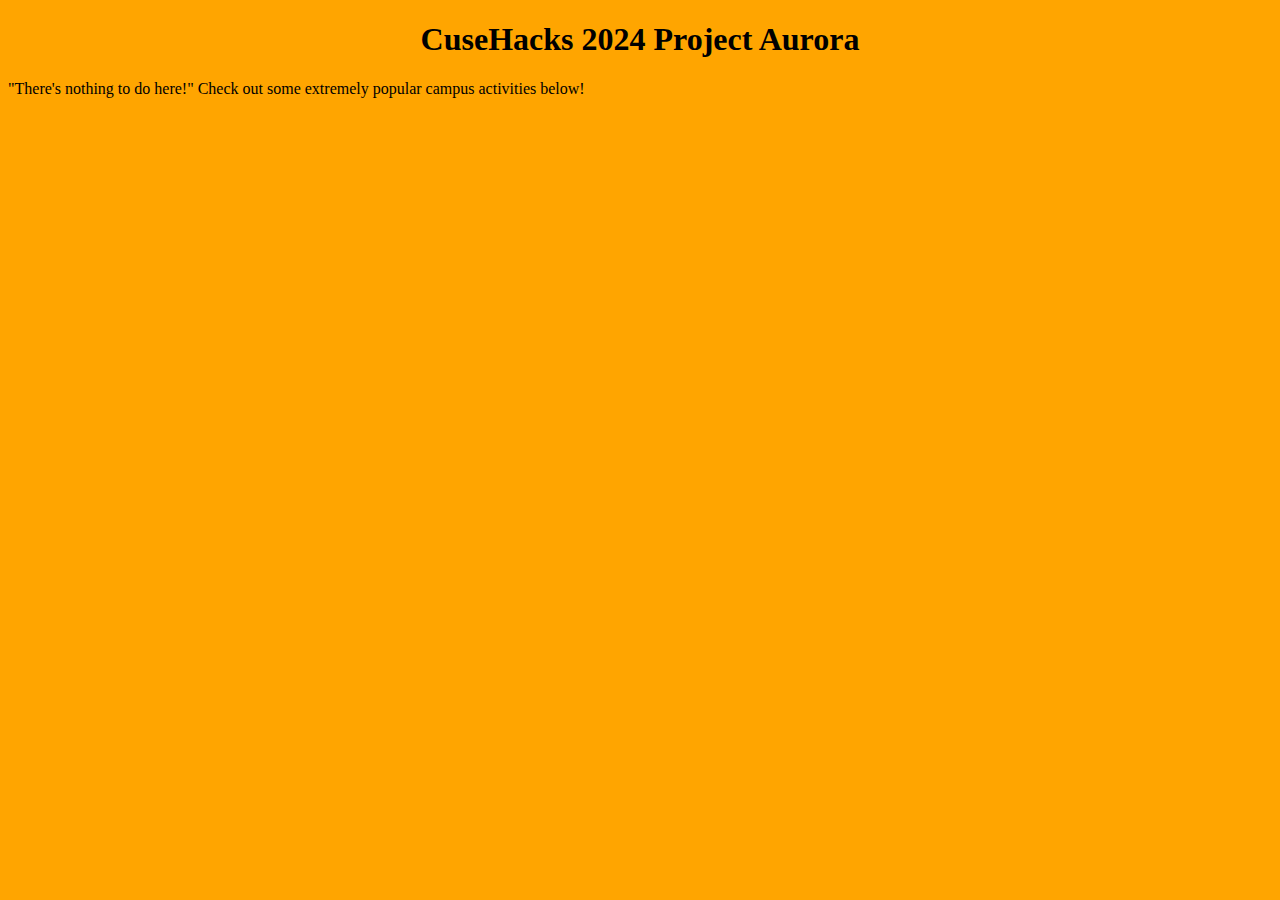
==== index.html @ 9d7f0364 "Add files via upload" ====
<!DOCTYPE html>
<html>

<head>
    <style>
.topnav {
    height: 50px;
    width: 10px;
    position: fixed;
    background-color: white;
    overflow: hidden;
}

body {
    background-color: orange;
    margin: 2
}

h1 {
    text-align: center;
    color: black;
    font-size: 46;
}

p1 {
    text-align: center;
}
</style>
</head>

<!-------website that promotes getting engaged with the entire Syracuse and SU and NYS community that SU couldn't do!!!-->
<body>
    <h1>CuseHacks 2024 Project Aurora</h1>
    <p1>"There's nothing to do here!" Check out some extremely popular campus activities below!</p1>
    <!----display a list of activities witha  clickable image-->

    <script>
        function searchBar(){
            
        }
        function = displayPopularActivities(){

        }

    </script>

</body>
</html>
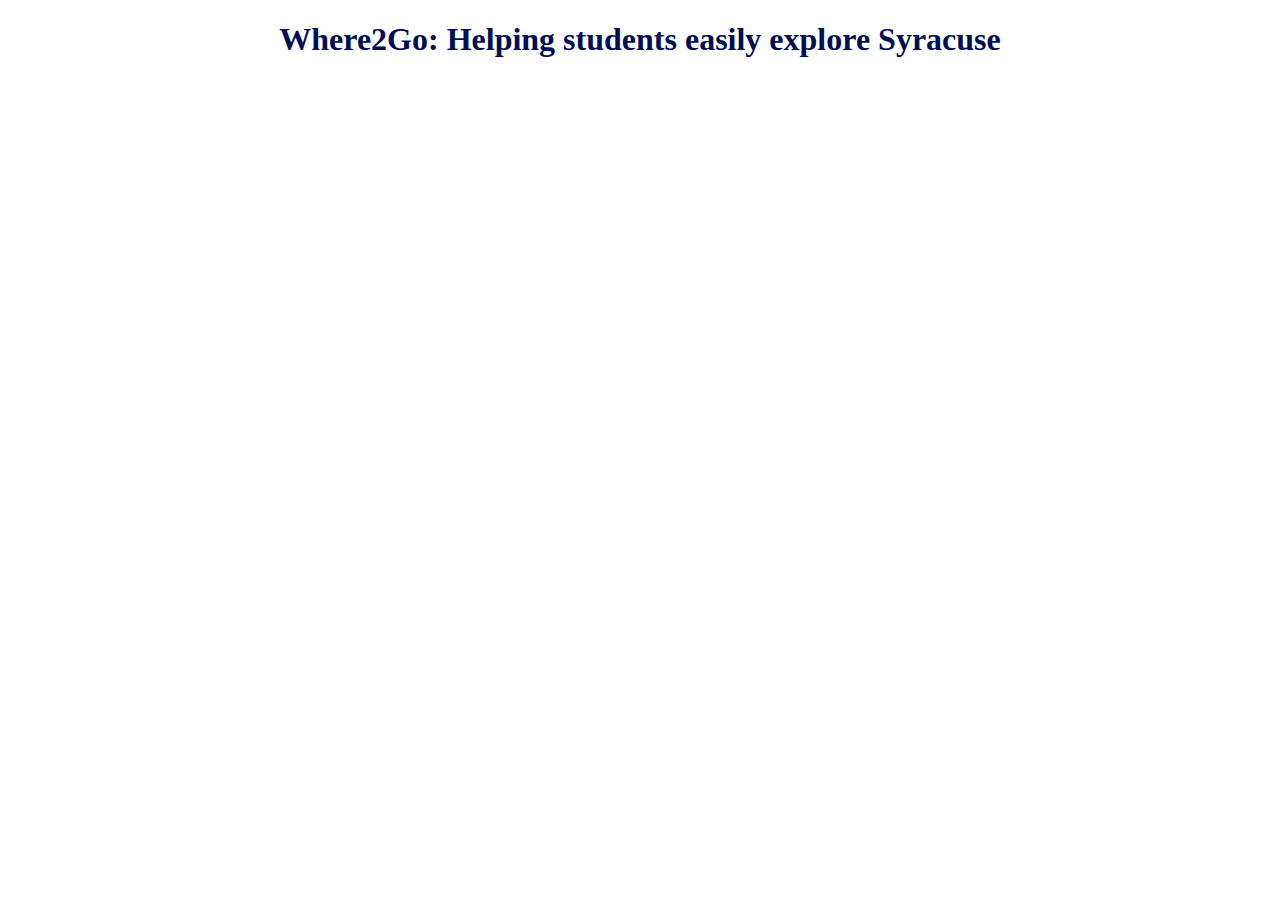
==== commit 29375c77: "Add files via upload" ====
--- a/index.html
+++ b/index.html
@@ -1,48 +1,22 @@
 <!DOCTYPE html>
+<!--Special Thanks to W3 Schools!!!-->
+
 <html>
+<head>
+  <link rel="stylesheet" href="where2go.css"
+</head>
 
-<head>
-    <style>
-.topnav {
-    height: 50px;
-    width: 10px;
-    position: fixed;
-    background-color: white;
-    overflow: hidden;
-}
 
-body {
-    background-color: orange;
-    margin: 2
-}
-
-h1 {
-    text-align: center;
-    color: black;
-    font-size: 46;
-}
-
-p1 {
-    text-align: center;
-}
-</style>
-</head>
 
 <!-------website that promotes getting engaged with the entire Syracuse and SU and NYS community that SU couldn't do!!!-->
 <body>
-    <h1>CuseHacks 2024 Project Aurora</h1>
-    <p1>"There's nothing to do here!" Check out some extremely popular campus activities below!</p1>
+    <h1>Where2Go: Helping students easily explore Syracuse </h1>
     <!----display a list of activities witha  clickable image-->
 
-    <script>
-        function searchBar(){
-            
-        }
-        function = displayPopularActivities(){
 
-        }
 
-    </script>
+  <!---JavaScript events listing--->
+    <script>src="events.js"></script>
 
 </body>
 </html>--- a/where2go.css
+++ b/where2go.css
@@ -0,0 +1,125 @@
+<style>
+.header {
+    height:200px;
+    top:0;
+    left:0;
+    width:100%;
+    max-width: fit-content;
+    position: sticky;
+    background: white;
+    text-align: right;
+    padding: 10px 16px;
+}
+
+
+.left_sidenav {
+    height: 1000px;
+    width: 15%;
+    position: fixed;
+    top: 125px;
+    left: 0;
+    bottom: 0;
+    background-color: rgb(255, 233, 233);
+    overflow-x: hidden;
+    padding: 10px;
+
+}
+
+/* Side navigation links */
+.sidenav a {
+    color: white;
+    padding: 16px;
+    text-decoration: none;
+    display: block;
+  }
+
+.right_sidenav {
+    height: 1000px;
+    width: 20%;
+    position: fixed;
+    top: 125px;
+    right: 0;
+    bottom: 0;
+    background-color: rgb(255, 233, 233);
+    overflow-x: hidden;
+    padding: 10px;
+
+}
+
+.center_nav{
+    background-color: gray;
+    position: fixed;
+    bottom: 0;
+    top: 125px;
+    left: 125px;
+}
+  
+
+.footer {
+    position: fixed;
+    left:0;
+    bottom: 0;
+    width: 100%;
+
+    background-color: rgb(255, 194, 82);
+    padding: 5px;
+    text-align: center;
+}
+
+
+
+
+
+
+
+
+/*RSS Feed that displays every event in the SU and CNY area - 
+nothing outside of there we want you to enjoy CNY
+I want to focus on CNY and show others the beauty of this area!
+*/
+
+.recommended-events{
+    font-size: 24;
+    background-color: aquamarine;
+    padding-inline: 20px;
+}
+
+
+.rss{
+}
+
+
+.map {
+    height: 100%;
+
+}
+
+
+
+body {
+    font-family: :Verdana, Geneva, Tahoma, sans-serif;
+    background-color: white;
+    margin: 4;
+}
+
+h1 {
+    text-align: center;
+    color: #000E54;
+    font-size: 46;
+    font: Verdana;
+}
+
+h2 {
+    font: Verdana;
+    color: #000E54;
+    text-align: center;
+}
+
+p {
+    font: sans-serif;
+    text-align: center;
+    font-size: 40;
+    color: #000E54;
+}
+
+
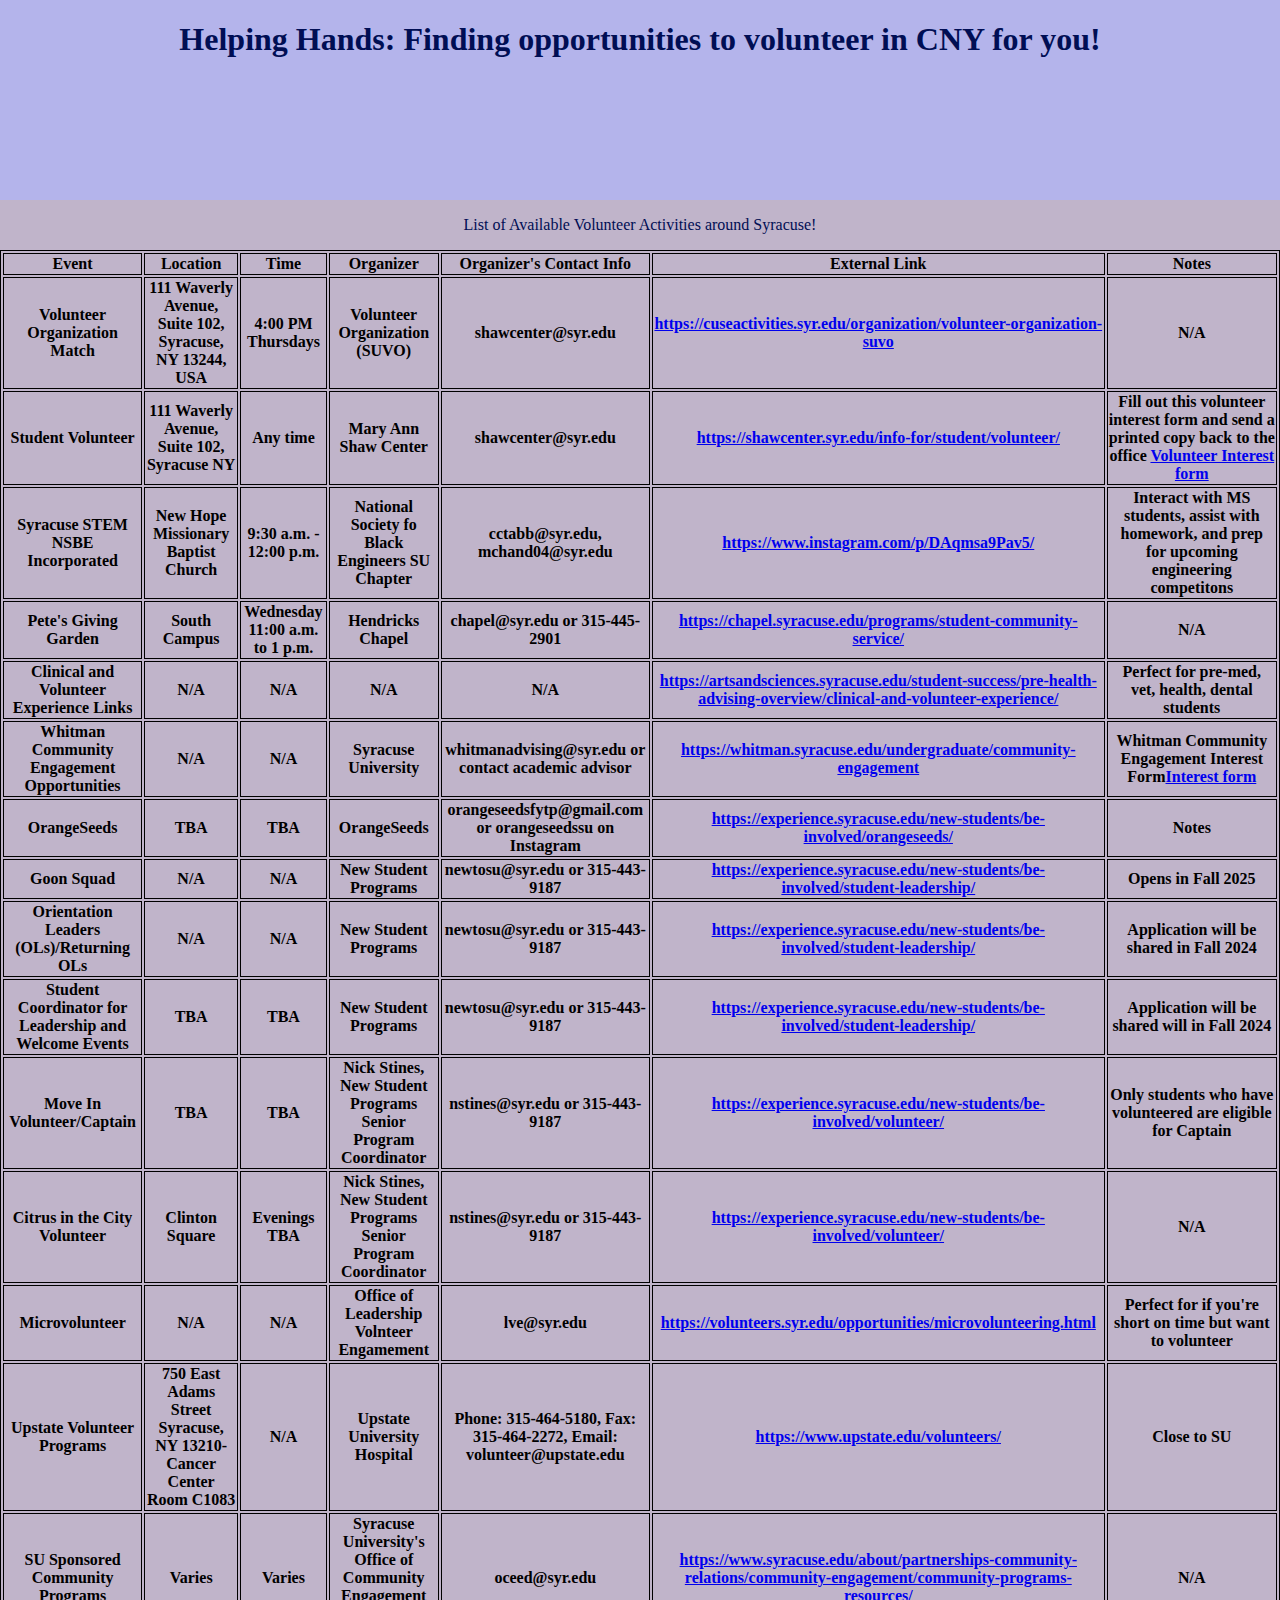
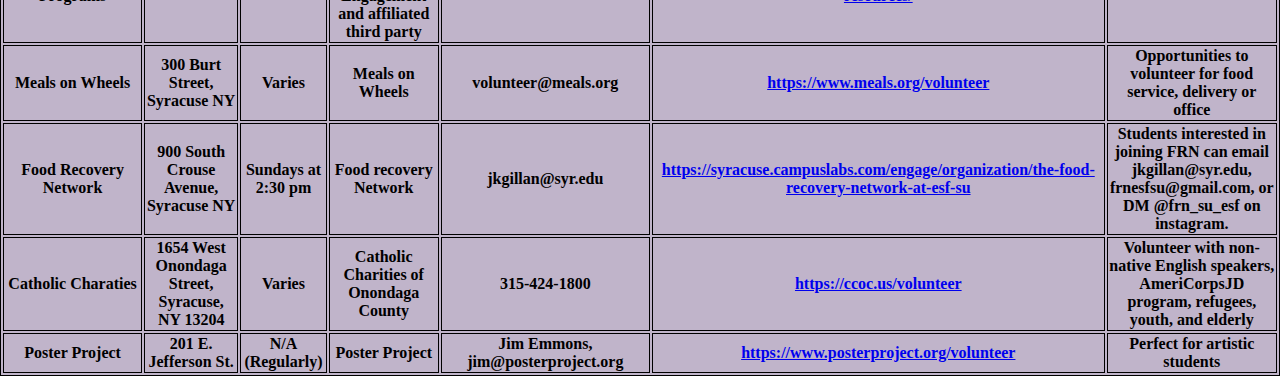
==== commit 7dd2af89: "Update index.html" ====
--- a/index.html
+++ b/index.html
@@ -1,22 +1,221 @@
+<!----Category 2: Commununity Engagement and Volununteerism-->
+
 <!DOCTYPE html>
 <!--Special Thanks to W3 Schools!!!-->
 
 <html>
+<meta charset="utf-8">
 <head>
-  <link rel="stylesheet" href="where2go.css"
+    <link rel="stylesheet" href="helpinghands.css">
+    <title>Helping Hands</title>
 </head>
-
-
-
-<!-------website that promotes getting engaged with the entire Syracuse and SU and NYS community that SU couldn't do!!!-->
+<style>
+table, th, td {
+  border:1px solid black;
+}
+</style>
+
 <body>
-    <h1>Where2Go: Helping students easily explore Syracuse </h1>
-    <!----display a list of activities witha  clickable image-->
-
-
-
-  <!---JavaScript events listing--->
-    <script>src="events.js"></script>
+
+
+    <!---essential div classes-->
+
+    <!----header-->
+    <div class="header">
+        <h1>Helping Hands: Finding opportunities to volunteer in CNY for you!</h1>        
+    </div>
+
+
+    <p>List of Available Volunteer Activities around Syracuse!</p>
+   
+
+    <!----Center of map that shows you a list of recommended events-->
+
+    <table style="width:100%">
+        <tr>
+                <th>Event</th>
+                <th>Location</th>
+                <th>Time</th>
+                <th>Organizer</th>
+                <th>Organizer's Contact Info</th>
+                <th>External Link</th>
+                <th>Notes</th>
+
+        </tr>
+        <tr>
+                <th>Volunteer Organization Match</th>
+                <th>111 Waverly Avenue, Suite 102, Syracuse, NY 13244, USA</th>
+                <th>4:00 PM Thursdays</th>
+                <th>Volunteer Organization (SUVO)</th>
+                <th>shawcenter@syr.edu</th>
+                <th><a href="https://cuseactivities.syr.edu/organization/volunteer-organization-suvo">https://cuseactivities.syr.edu/organization/volunteer-organization-suvo</a></th>
+                <th>N/A</th>
+        </tr>
+        <tr>
+                <th>Student Volunteer</th>
+                <th>111 Waverly Avenue, Suite 102, Syracuse NY</th>
+                <th>Any time</th>
+                <th>Mary Ann Shaw Center</th>
+                <th>shawcenter@syr.edu</th>
+                <th><a href="https://shawcenter.syr.edu/info-for/student/volunteer/">https://shawcenter.syr.edu/info-for/student/volunteer/</a></th>
+                <th>Fill out this volunteer interest form and send a printed copy back to the office <a href="https://shawcenter.syr.edu/wp-content/uploads/2012/08/Volunteer-Interest-Form-Fall-2022.pdf">Volunteer Interest form</a></th>
+        </tr>
+        <tr>
+                <th>Syracuse STEM NSBE Incorporated</th>
+                <th>New Hope Missionary Baptist Church</th>
+                <th>9:30 a.m. - 12:00 p.m.</th>
+                <th>National Society fo Black Engineers SU Chapter</th>
+                <th>cctabb@syr.edu, mchand04@syr.edu</th>
+                <th><a href="https://www.instagram.com/p/DAqmsa9Pav5/">https://www.instagram.com/p/DAqmsa9Pav5/</a></th>
+                <th>Interact with MS students, assist with homework, and prep for upcoming engineering competitons</th>
+        </tr>
+        <tr>
+                <th>Pete's Giving Garden</th>
+                <th>South Campus</th>
+                <th>Wednesday 11:00 a.m. to 1 p.m.</th>
+                <th>Hendricks Chapel</th>
+                <th>chapel@syr.edu or 315-445-2901</th>
+                <th><a href="https://chapel.syracuse.edu/programs/student-community-service/">https://chapel.syracuse.edu/programs/student-community-service/</a></th>
+                <th>N/A</th>
+        </tr>
+        <tr>
+                <th>Clinical and Volunteer Experience Links</th>
+                <th>N/A</th>
+                <th>N/A</th>
+                <th>N/A</th>
+                <th>N/A</th>
+                <th><a href="https://artsandsciences.syracuse.edu/student-success/pre-health-advising-overview/clinical-and-volunteer-experience/">https://artsandsciences.syracuse.edu/student-success/pre-health-advising-overview/clinical-and-volunteer-experience/</a></th>
+                <th>Perfect for pre-med, vet, health, dental students </th>
+        </tr>
+        <tr>
+                <th>Whitman Community Engagement Opportunities</th>
+                <th>N/A</th>
+                <th>N/A</th>
+                <th>Syracuse University</th>
+                <th>whitmanadvising@syr.edu or contact academic advisor</th>
+                <th><a href="https://whitman.syracuse.edu/undergraduate/community-engagement">https://whitman.syracuse.edu/undergraduate/community-engagement</a></th>
+                <th>Whitman Community Engagement Interest Form<a href="https://syracuseuniversity.qualtrics.com/jfe/form/SV_3ObvvShbPPNpF7T">Interest form</a></th>
+        </tr>
+                <th>OrangeSeeds</th>
+                <th>TBA</th>
+                <th>TBA</th>
+                <th>OrangeSeeds</th>
+                <th>orangeseedsfytp@gmail.com or orangeseedssu on Instagram</th>
+                <th><a href="https://experience.syracuse.edu/new-students/be-involved/orangeseeds/">https://experience.syracuse.edu/new-students/be-involved/orangeseeds/</a></th>
+                <th>Notes</th>
+        </tr>
+        <tr>
+                <th>Goon Squad</th>
+                <th>N/A</th>
+                <th>N/A</th>
+                <th>New Student Programs</th>
+                <th>newtosu@syr.edu or 315-443-9187</th>
+                <th><a href="https://experience.syracuse.edu/new-students/be-involved/student-leadership/">https://experience.syracuse.edu/new-students/be-involved/student-leadership/</a></th>
+                <th>Opens in Fall 2025</th>
+        </tr>
+        <tr>
+                <th>Orientation Leaders (OLs)/Returning OLs</th>
+                <th>N/A</th>
+                <th>N/A</th>
+                <th>New Student Programs</th>
+                <th>newtosu@syr.edu or 315-443-9187</th>
+                <th><a href="https://experience.syracuse.edu/new-students/be-involved/student-leadership/">https://experience.syracuse.edu/new-students/be-involved/student-leadership/</a></th>
+                <th>Application will be shared in Fall 2024</th>
+        </tr>
+        <tr>
+                <th>Student Coordinator for Leadership and Welcome Events</th>
+                <th>TBA</th>
+                <th>TBA</th>
+                <th>New Student Programs</th>
+                <th>newtosu@syr.edu or 315-443-9187</th>
+                <th><a href="https://experience.syracuse.edu/new-students/be-involved/student-leadership/">https://experience.syracuse.edu/new-students/be-involved/student-leadership/</a></th>
+                <th>Application will be shared will in Fall 2024</th>
+        </tr>
+        <tr>
+                <th>Move In Volunteer/Captain</th>
+                <th>TBA</th>
+                <th>TBA</th>
+                <th>Nick Stines, New Student Programs Senior Program Coordinator</th>
+                <th>nstines@syr.edu or 315-443-9187</th>
+                <th><a href="https://experience.syracuse.edu/new-students/be-involved/volunteer/">https://experience.syracuse.edu/new-students/be-involved/volunteer/</a></th>
+                <th>Only students who have volunteered are eligible for Captain</th>
+        </tr>
+
+        <tr>
+                <th>Citrus in the City Volunteer</th>
+                <th>Clinton Square</th>
+                <th>Evenings TBA</th>
+                <th>Nick Stines, New Student Programs Senior Program Coordinator</th>
+                <th>nstines@syr.edu or 315-443-9187</th>
+                <th><a href="https://experience.syracuse.edu/new-students/be-involved/volunteer/">https://experience.syracuse.edu/new-students/be-involved/volunteer/</a></th>
+                <th>N/A</th>
+        </tr>
+
+        <tr>
+                <th>Microvolunteer</th>
+                <th>N/A</th>
+                <th>N/A</th>
+                <th>Office of Leadership Volnteer Engamement</th>
+                <th>lve@syr.edu</th>
+                <th><a href="https://volunteers.syr.edu/opportunities/microvolunteering.html">https://volunteers.syr.edu/opportunities/microvolunteering.html</a></th>
+                <th>Perfect for if you're short on time but want to volunteer</th>
+        </tr>
+        <tr>
+                <th>Upstate Volunteer Programs</th>
+                <th> 750 East Adams Street Syracuse, NY 13210- Cancer Center Room C1083</th>
+                <th>N/A</th>
+                <th>Upstate University Hospital</th>
+                <th>Phone: 315-464-5180, Fax: 315-464-2272, Email: volunteer@upstate.edu</th>
+                <th><a href="https://www.upstate.edu/volunteers/">https://www.upstate.edu/volunteers/</a></th>
+                <th>Close to SU</th>
+        </tr>
+        <tr>
+                <th>SU Sponsored Community Programs</th>
+                <th>Varies</th>
+                <th>Varies</th>
+                <th>Syracuse University's Office of Community Engagement and affiliated third party</th>
+                <th>oceed@syr.edu</th>
+                <th><a href="https://www.syracuse.edu/about/partnerships-community-relations/community-engagement/community-programs-resources/">https://www.syracuse.edu/about/partnerships-community-relations/community-engagement/community-programs-resources/</a></th>
+                <th>N/A</th>
+        </tr>
+        <tr>
+                <th>Meals on Wheels</th>
+                <th>300 Burt Street, Syracuse NY</th>
+                <th>Varies</th>
+                <th>Meals on Wheels</th>
+                <th>volunteer@meals.org</th>
+                <th><a href="https://www.meals.org/volunteer">https://www.meals.org/volunteer</a></th>
+                <th>Opportunities to volunteer for food service, delivery or office</th>
+        </tr>
+        <tr>
+                <th>Food Recovery Network</th>
+                <th>900 South Crouse Avenue, Syracuse NY</th>
+                <th>Sundays at 2:30 pm</th>
+                <th>Food recovery Network</th>
+                <th>jkgillan@syr.edu</th>
+                <th><a href="https://syracuse.campuslabs.com/engage/organization/the-food-recovery-network-at-esf-su">https://syracuse.campuslabs.com/engage/organization/the-food-recovery-network-at-esf-su</a></th>
+                <th>Students interested in joining FRN can email jkgillan@syr.edu, frnesfsu@gmail.com, or DM @frn_su_esf on instagram.</th>
+        </tr>
+        <tr>
+                <th>Catholic Charaties</th>
+                <th>1654 West Onondaga Street, Syracuse, NY 13204</th>
+                <th>Varies</th>
+                <th>Catholic Charities of Onondaga County</th>
+                <th>315-424-1800</th>
+                <th><a href="https://ccoc.us/volunteer">https://ccoc.us/volunteer</a></th>
+                <th>Volunteer with non-native English speakers, AmeriCorpsJD program, refugees, youth, and elderly</th>
+        </tr>
+        <tr>
+                <th>Poster Project</th>
+                <th>201 E. Jefferson St.</th>
+                <th>N/A (Regularly)</th>
+                <th>Poster Project</th>
+                <th>Jim Emmons, jim@posterproject.org</th>
+                <th><a href="https://www.posterproject.org/volunteer">https://www.posterproject.org/volunteer</a></th>
+                <th>Perfect for artistic students</th>
+        </tr>
+
+    </table>
 
 </body>
-</html>+</html>
--- a/helpinghands.css
+++ b/helpinghands.css
@@ -0,0 +1,78 @@
+.header {
+    background-color:  rgb(180, 180, 235);
+    top: 100%;
+    left: 100%;
+    right: 100%;
+    width: 100%;
+    overflow: hidden;
+    height: 200px;
+    text-align: center;
+    position: fixed top;
+    text-align: center;
+}
+
+
+.row:after{
+    content: "";
+    float: center;
+    background-color: aliceblue;
+    height: 100px;
+    display: grid;
+    text-align: center;
+}
+
+
+.recommendations {
+    background-color: rgb(192, 180, 202);
+    position: scroll;
+    width: 100%;
+    height: 1000px;
+    overflow: hidden;
+    padding-bottom: 2000px;
+    left: 0;
+    right: 0;
+    top: 0;
+}
+
+
+
+.footer {
+    position: fixed bottom;
+    left:0;
+    right: 0;
+    bottom: 100%;
+    padding: 30px;
+    overflow: hidden;
+    background-color: rgb(224, 222, 255);
+    text-align: center;
+}
+
+
+
+body {
+    background-color: rgb(192, 180, 202);
+    font-family: :Verdana, Geneva, Tahoma, sans-serif;
+    margin: 0;
+}
+
+h1 {
+    text-align: center;
+    color: #000E54;
+    font-size: 56;
+    font: Verdana;
+}
+
+h2 {
+    font: Verdana;
+    color: #000E54;
+    text-align: center;
+}
+
+p {
+    font: sans-serif;
+    text-align: center;
+    font-size: 40;
+    color: #000E54;
+}
+
+
